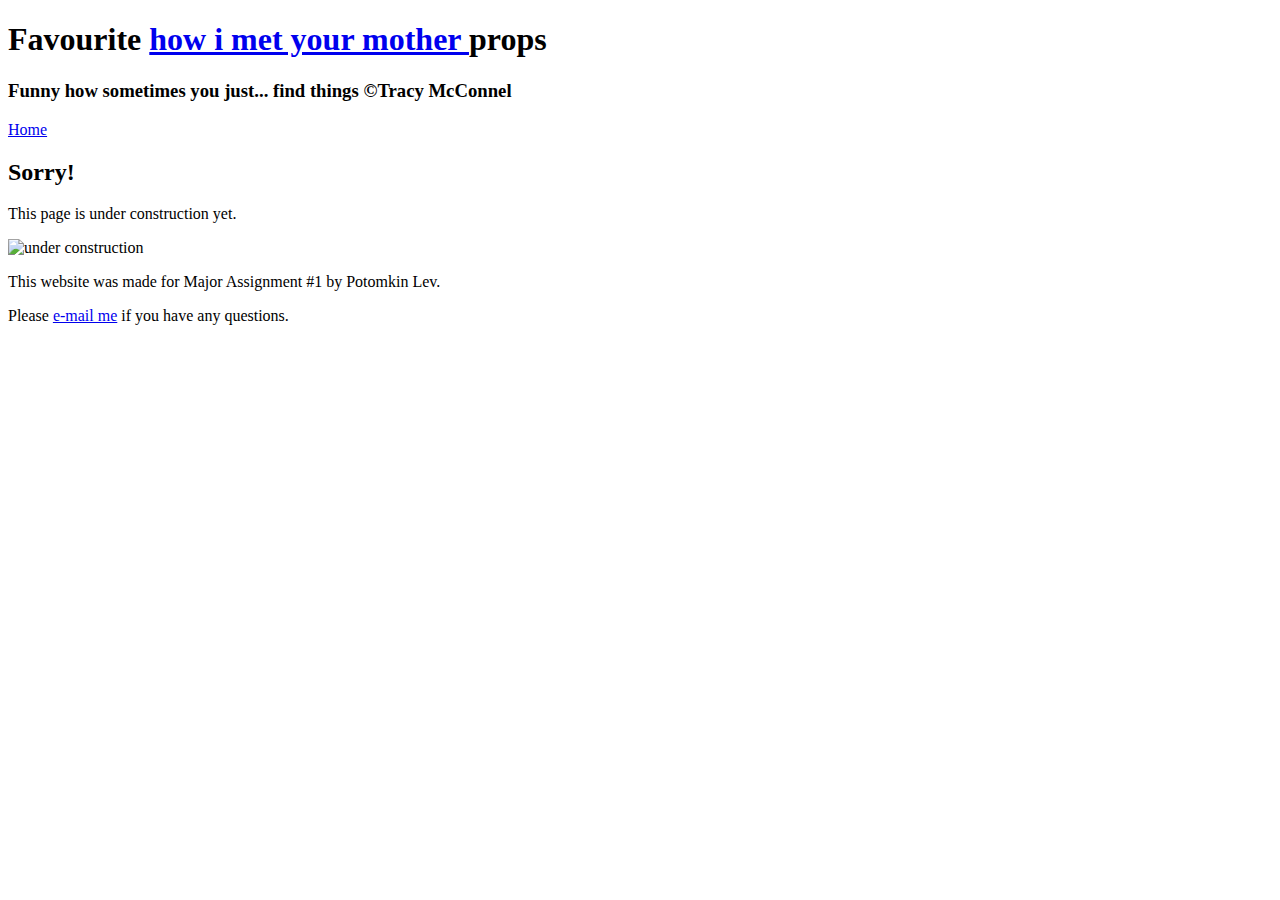
==== pages/empty.html @ 166d648f "shortened url" ====
<!DOCTYPE html>

<html lang="en">

	<head>
		<title>HIMYM props</title>
		<meta charset="utf-8"/>
		<link rel="icon" type="image/ico" href="../images/favicon.ico"/>
		<link rel="stylesheet" type="text/css" href="../styles/normalize.css"/>
        <link rel="stylesheet" type="text/css" href="../styles/main.css"/>
        <link rel="stylesheet" type="text/css" href="../styles/empty.css"/>
	</head>
	
	<body>
	
		<header>
		
			<h1>Favourite 
				<a class="name" href="http://how-i-met-your-mother.wikia.com">
					how i met your mother
				</a>
				props
			</h1>
			
			<div class="line"></div>
			<h3>Funny how sometimes you just... find things &copy;Tracy McConnel</h3>
			<nav><a href="../index.html">Home</a></nav>
			
		</header>
		
		<main>
			<div class="text">
				<h2>Sorry!</h2>
				<p>This page is under construction yet.</p>
			</div>
			<img src="../images/empty.png" alt="under construction"/>
		</main>
		
		<footer>
			<p>This website was made for Major Assignment #1 by Potomkin Lev.</p>
			<p>Please <a href="mailto:lpotomkin7361@conestogac.on.ca">e-mail me</a> 
			   if you have any questions.</p>
		</footer>
		
	</body>

</html>
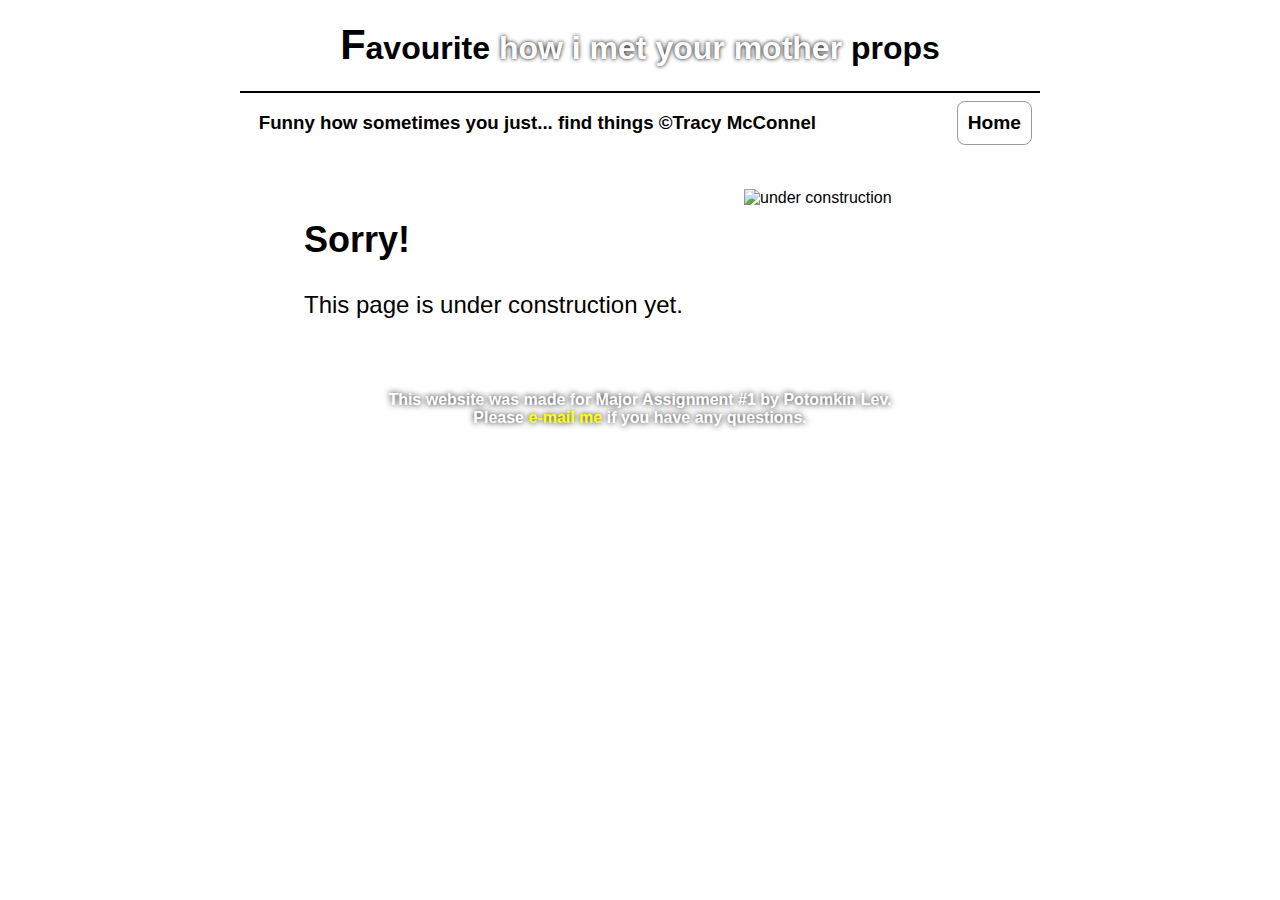
==== commit 4291edcb: "Added fancy arrows" ====
--- a/pages/empty.html
+++ b/pages/empty.html
@@ -1,47 +1,47 @@
-<!DOCTYPE html>
-
-<html lang="en">
-
-	<head>
-		<title>HIMYM props</title>
-		<meta charset="utf-8"/>
-		<link rel="icon" type="image/ico" href="../images/favicon.ico"/>
-		<link rel="stylesheet" type="text/css" href="../styles/normalize.css"/>
-        <link rel="stylesheet" type="text/css" href="../styles/main.css"/>
-        <link rel="stylesheet" type="text/css" href="../styles/empty.css"/>
-	</head>
-	
-	<body>
-	
-		<header>
-		
-			<h1>Favourite 
-				<a class="name" href="http://how-i-met-your-mother.wikia.com">
-					how i met your mother
-				</a>
-				props
-			</h1>
-			
-			<div class="line"></div>
-			<h3>Funny how sometimes you just... find things &copy;Tracy McConnel</h3>
-			<nav><a href="../index.html">Home</a></nav>
-			
-		</header>
-		
-		<main>
-			<div class="text">
-				<h2>Sorry!</h2>
-				<p>This page is under construction yet.</p>
-			</div>
-			<img src="../images/empty.png" alt="under construction"/>
-		</main>
-		
-		<footer>
-			<p>This website was made for Major Assignment #1 by Potomkin Lev.</p>
-			<p>Please <a href="mailto:lpotomkin7361@conestogac.on.ca">e-mail me</a> 
-			   if you have any questions.</p>
-		</footer>
-		
-	</body>
-
-</html>
+<!DOCTYPE html>
+
+<html lang="en">
+
+	<head>
+		<title>HIMYM props</title>
+		<meta charset="utf-8"/>
+		<link rel="icon" type="image/ico" href="../images/favicon.ico"/>
+		<link rel="stylesheet" type="text/css" href="../styles/normalize.css"/>
+        <link rel="stylesheet" type="text/css" href="../styles/main.css"/>
+        <link rel="stylesheet" type="text/css" href="../styles/empty.css"/>
+	</head>
+	
+	<body>
+	
+		<header>
+		
+			<h1>Favourite 
+				<a class="name" href="http://how-i-met-your-mother.wikia.com">
+					how i met your mother
+				</a>
+				props
+			</h1>
+			
+			<div class="line"></div>
+			<h3>Funny how sometimes you just... find things &copy;Tracy McConnel</h3>
+			<nav><a href="../index.html">Home</a></nav>
+			
+		</header>
+		
+		<main>
+			<div class="text">
+				<h2>Sorry!</h2>
+				<p>This page is under construction yet.</p>
+			</div>
+			<img src="../images/empty.png" alt="under construction"/>
+		</main>
+		
+		<footer>
+			<p>This website was made for Major Assignment #1 by Potomkin Lev.</p>
+			<p>Please <a href="mailto:lpotomkin7361@conestogac.on.ca">e-mail me</a> 
+			   if you have any questions.</p>
+		</footer>
+		
+	</body>
+
+</html>
--- a/styles/main.css
+++ b/styles/main.css
@@ -0,0 +1,103 @@
+@font-face {
+	font-family: dax-regular;
+	src: url('../fonts/dax-regular.woff') format('woff');
+}
+
+* {
+	transition: all 0.3s ease;
+}
+
+html {
+	background-image: url("../images/bg.jpg");
+	background-size: 100% auto;
+	font-family: dax-regular, sans-serif;
+	scroll-behavior: smooth;
+}
+
+body {
+	margin: 1em auto;
+	width: 800px;
+}
+
+a {
+	text-decoration: none;
+}
+
+header {
+	margin-bottom: 3em;
+}
+
+header h1 {
+	text-align: center;
+}
+
+header h1::first-letter {
+	font-size: 1.3em;
+}
+
+header h3 {
+	margin-left: 1em;
+	text-shadow: 0 0 6px white;
+	float: left;
+}
+
+.name, .name:visited {
+	text-shadow: 0 0 4px black;
+	color: white;
+}
+
+.name:hover {
+	text-shadow: 0 0 10px black;
+}
+
+.line {
+	border-width: 2px;
+	border-bottom-style: solid;
+}
+
+nav {
+	background: white;
+	display: block;
+	float: right;
+	margin: 0.5em;
+	border: 1px solid #999;
+	border-radius: 0.5em;
+}
+
+nav a, nav a:visited {
+	display: block;
+	float: left;
+	color: black;
+	font-weight: bold;
+	font-size: 1.2em;
+	margin: 2px;
+	padding: 8px;
+	border-radius: 0.5em;
+}
+
+nav a:hover {
+	background-color: #eee;
+}
+
+main {
+	clear: both;
+	margin-top: 5em;
+}
+
+footer {
+	clear: both;
+	margin-top: 2em;
+}
+
+footer p {
+	text-align: center;
+	color: white;
+	text-shadow: 0 0 6px black;
+	font-weight: bold;
+	font-family: "Comic Sans MS", dax-regular, sans-serif;
+	margin: 0;
+}
+
+footer a, footer a:visited {
+	color: yellow;
+}
--- a/styles/empty.css
+++ b/styles/empty.css
@@ -0,0 +1,19 @@
+main {
+	background-color: hsla(0, 100%, 100%, 0.9); 
+	border-radius:2em; 
+	padding:1em;
+	overflow: auto;
+}
+
+main div.text {
+	float: left;
+	margin-left: 2em;
+	font-size: 1.5em;
+}
+
+main img {
+	float: right;
+	width: 200px;
+	height: auto;
+	margin-right: 5em;
+}